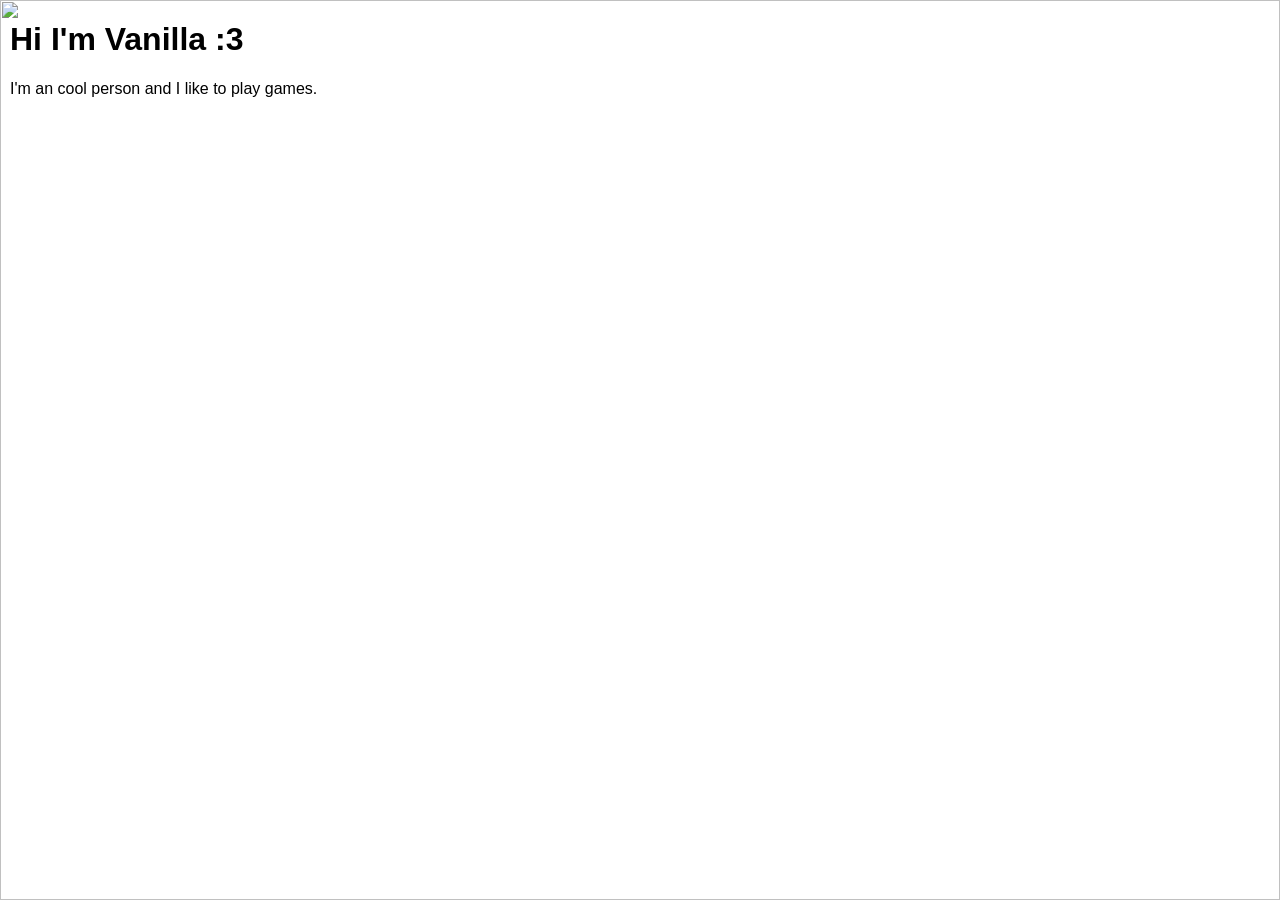
==== main-index.html @ bee3ec7e "Rename index.html to main-index.html" ====
<!DOCTYPE html>
  <html> 
    <head>
      <!-- css file link https://github.com/vanillacore-core/vanillaloves.men-/style.css -->
      <link rel="stylesheet" type="text/css" href="style.css">
      <meta charset="UTF-8">
      <meta name="viewport" content="width=device-width, initial-scale=1.0">
      <title>Vanilla Is Gay</title>
    </head>
    
    <body>

      <div class="textDiv">
        <h1> Hi I'm Vanilla :3 </h1>
        <p> I'm an cool person and I like to play games. </p>
      </div>

      <img class="imgFlag" src="https://flagmatrix.com/wp-content/uploads/2023/06/Flag-Matrix-MLM-Flag-60x36inch.jpg" style="position:absolute; width: 100%; height: 100%; top: 0px;">
      <script type="module" src="https://static.cloudflareinsights.com/beacon.min.js/vce701823e78c4301a35b7e07294d87301792088814092" integrity="sha512-UKNk8GbxkABxKcXYuLkO16EleLGUkcvJWtpSNmExE0Too3ZaFAxTscNWEc1OdAv5/BikHawapSCaiD2XCmp+Bw==" data-cf-beacon='{"version":"2024.11.0","token":"451c1e9f6a324ba29227cc079735fecf","r":1,"spa":2}' crossorigin="anonymous"></script>
    
    </body>
  </html>
---- style.css ----
body {
    margin: 0px; 
    padding: 0px;

}

.textDiv {
    z-index:2; 
    position: absolute;
    padding-left: 10px;
    top: 0;
    left: 0;
    font-family: Arial, "Helvetica Neue", Helvetica, sans-serif;
}
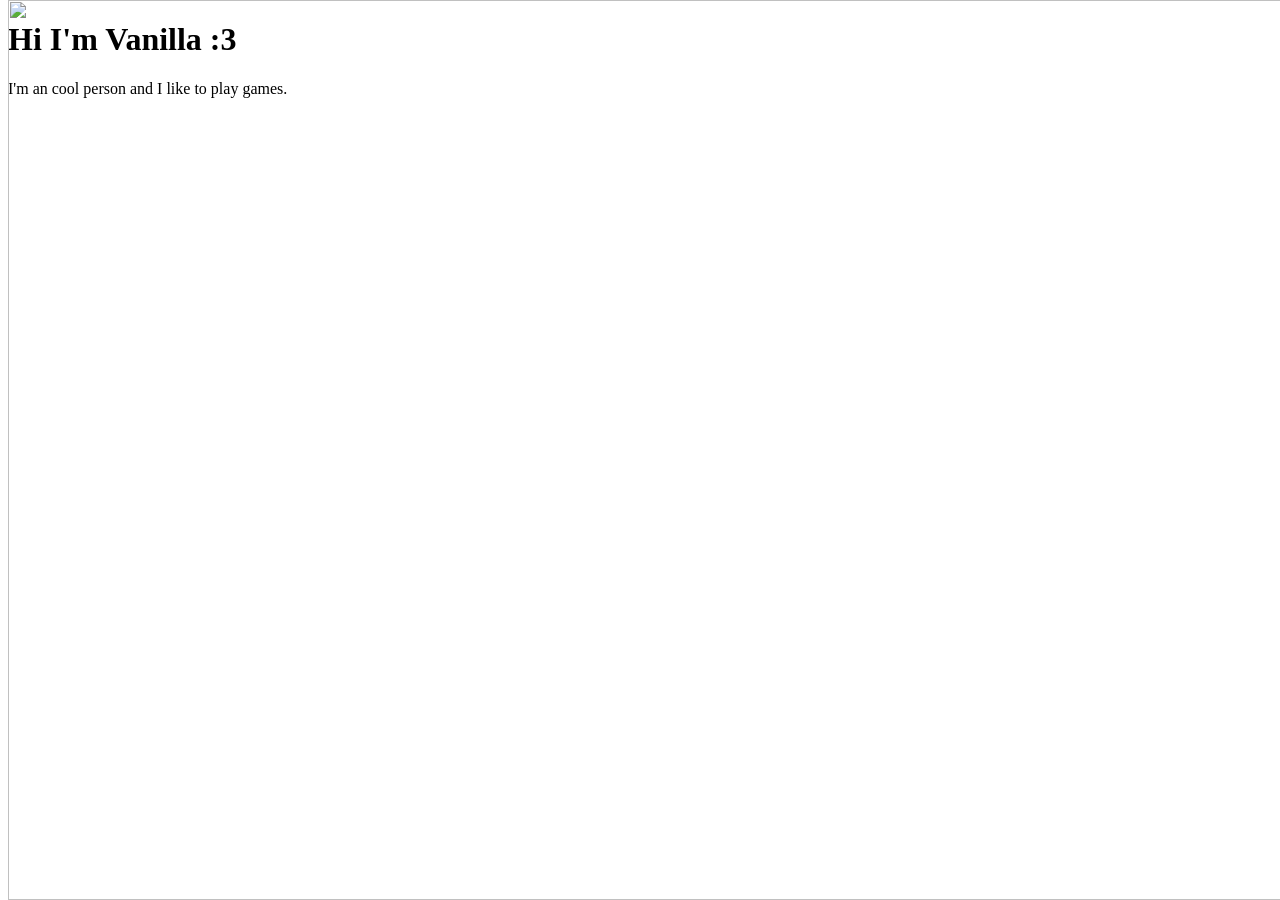
==== commit cb1cb641: "Update main-index.html" ====
--- a/main-index.html
+++ b/main-index.html
@@ -2,7 +2,7 @@
   <html> 
     <head>
       <!-- css file link https://github.com/vanillacore-core/vanillaloves.men-/style.css -->
-      <link rel="stylesheet" type="text/css" href="style.css">
+      <link rel="stylesheet" type="text/css" href="main-style.css">
       <meta charset="UTF-8">
       <meta name="viewport" content="width=device-width, initial-scale=1.0">
       <title>Vanilla Is Gay</title>
